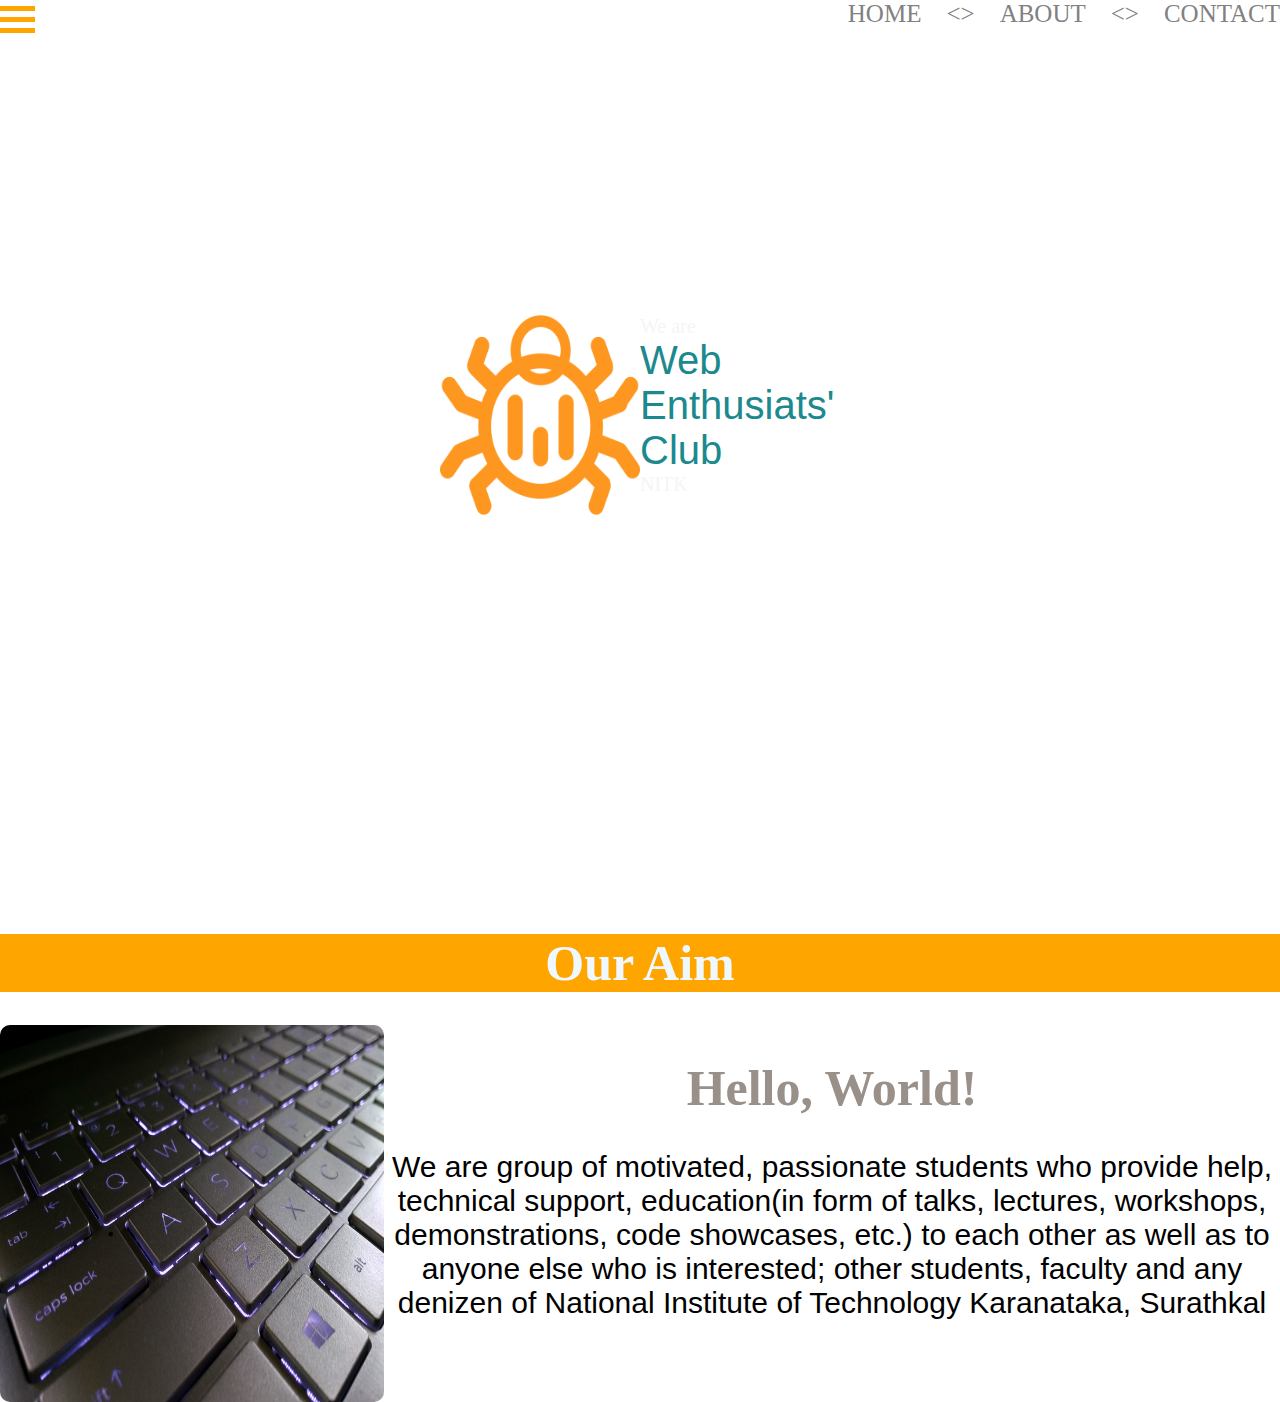
==== WebClub_Website_Design/index.html @ b038f4a5 "Add files via upload" ====
<html>
    <head>
            <meta name="viewport" content="width=device-width, initial-scale=1">
        <title>Web Enthusiats' Club, NITK</title>
        <link type="text/css" rel="stylesheet" href="css\stylesheet.css">
        <script src="js/home.js"></script>
    </head>
    <body>
        <a name=home>
        <div class="parallax">
        <div class="header1">
            <span class="menu1">
                <div class="container" onclick="openNav()">
                        <div class="bar1"></div>
                        <div class="bar2"></div>
                        <div class="bar3"></div>
                </div>
                <div id="mySidenav" class="sidenav">
                        <a href="javascript:void(0)" class="closebtn" onclick="closeNav()">&times;</a>
                        <a href="#home">HOME</a>
                        <a href="#">EVENTS</a>
                        <a href="#">CONTESTS</a>
                        <a href="#">PROJECTS</a>
                        <a href="#">TEAM</a>
                </div>
            </span>
                <span class="webmenu">
                    <font class="menu2"><a href="#home" > HOME</a>&nbsp &nbsp <> &nbsp &nbsp<a href="#about">ABOUT</a>&nbsp &nbsp <> &nbsp &nbsp<a href="#contact">CONTACT</a></font>
                </span>
        </div>
        <div class="header2">
            <span class="webimage">
                <img id="logo" src="images\webclub-logo-orange.png">
            </span>
            <span class="webtxt">
                <font class="txt">We are<br></font>
                <font class="head">Web<br>Enthusiats'<br>Club<br></font>
                <font class="cllg">NITK</font>
            </span>
        </div>
        </div>
        </a>
        <h1 id="aim">Our Aim</h1>
        <a name=about>
            <div class="about">
                <span class="about_image">
                    <img id="image2" src="images\aboutimage.jpg">
                </span>
                <span class="about_text">
                        <h1>Hello, World!</h1>
                        <p>We are group of motivated, passionate students who provide help, technical support, education(in form of talks,
                                lectures, workshops, demonstrations, code showcases, etc.) to each other as well as to anyone else who is
                            interested; other students, faculty and any denizen of National Institute of Technology Karanataka, Surathkal</p>
                </span>
            </div>
        </a>
    </body>
</html>
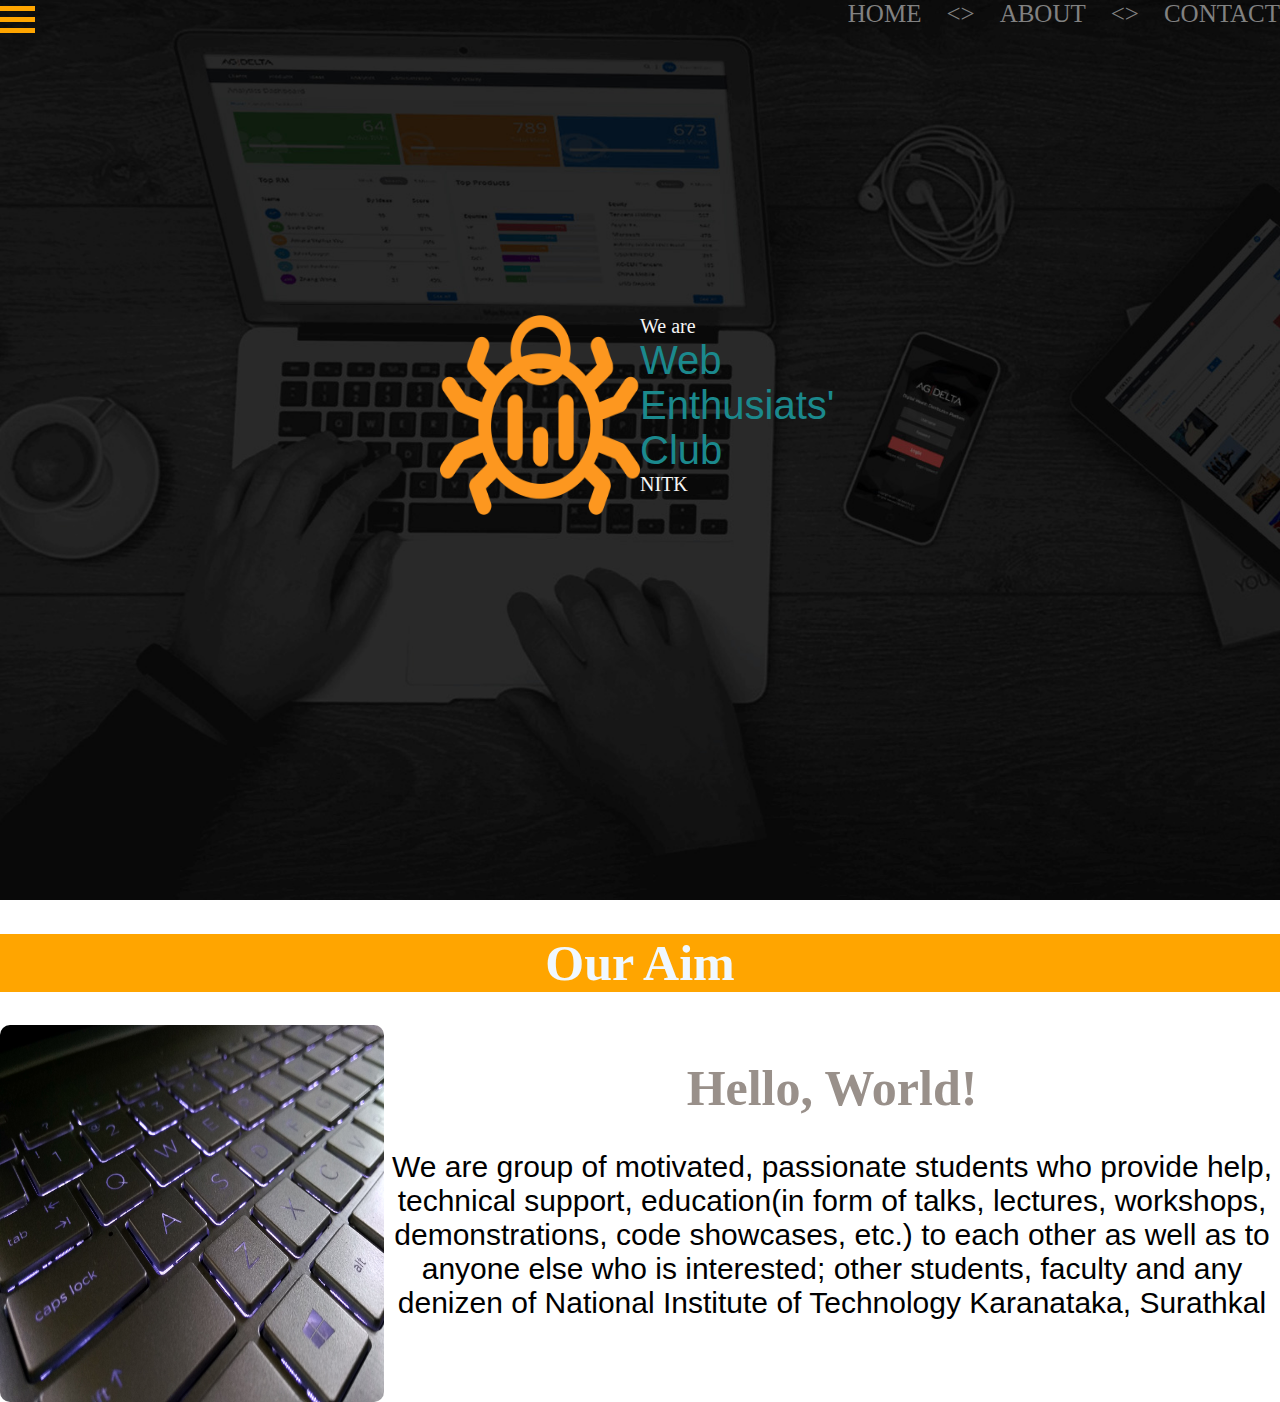
==== commit bdce6327: "Update index.html" ====
--- a/WebClub_Website_Design/index.html
+++ b/WebClub_Website_Design/index.html
@@ -4,6 +4,11 @@
         <title>Web Enthusiats' Club, NITK</title>
         <link type="text/css" rel="stylesheet" href="css\stylesheet.css">
         <script src="js/home.js"></script>
+        <style>
+            .parallax{
+                background-image:url("images/homebg.jpg");
+            }
+        </style>
     </head>
     <body>
         <a name=home>
@@ -55,4 +60,4 @@
             </div>
         </a>
     </body>
-</html>+</html>
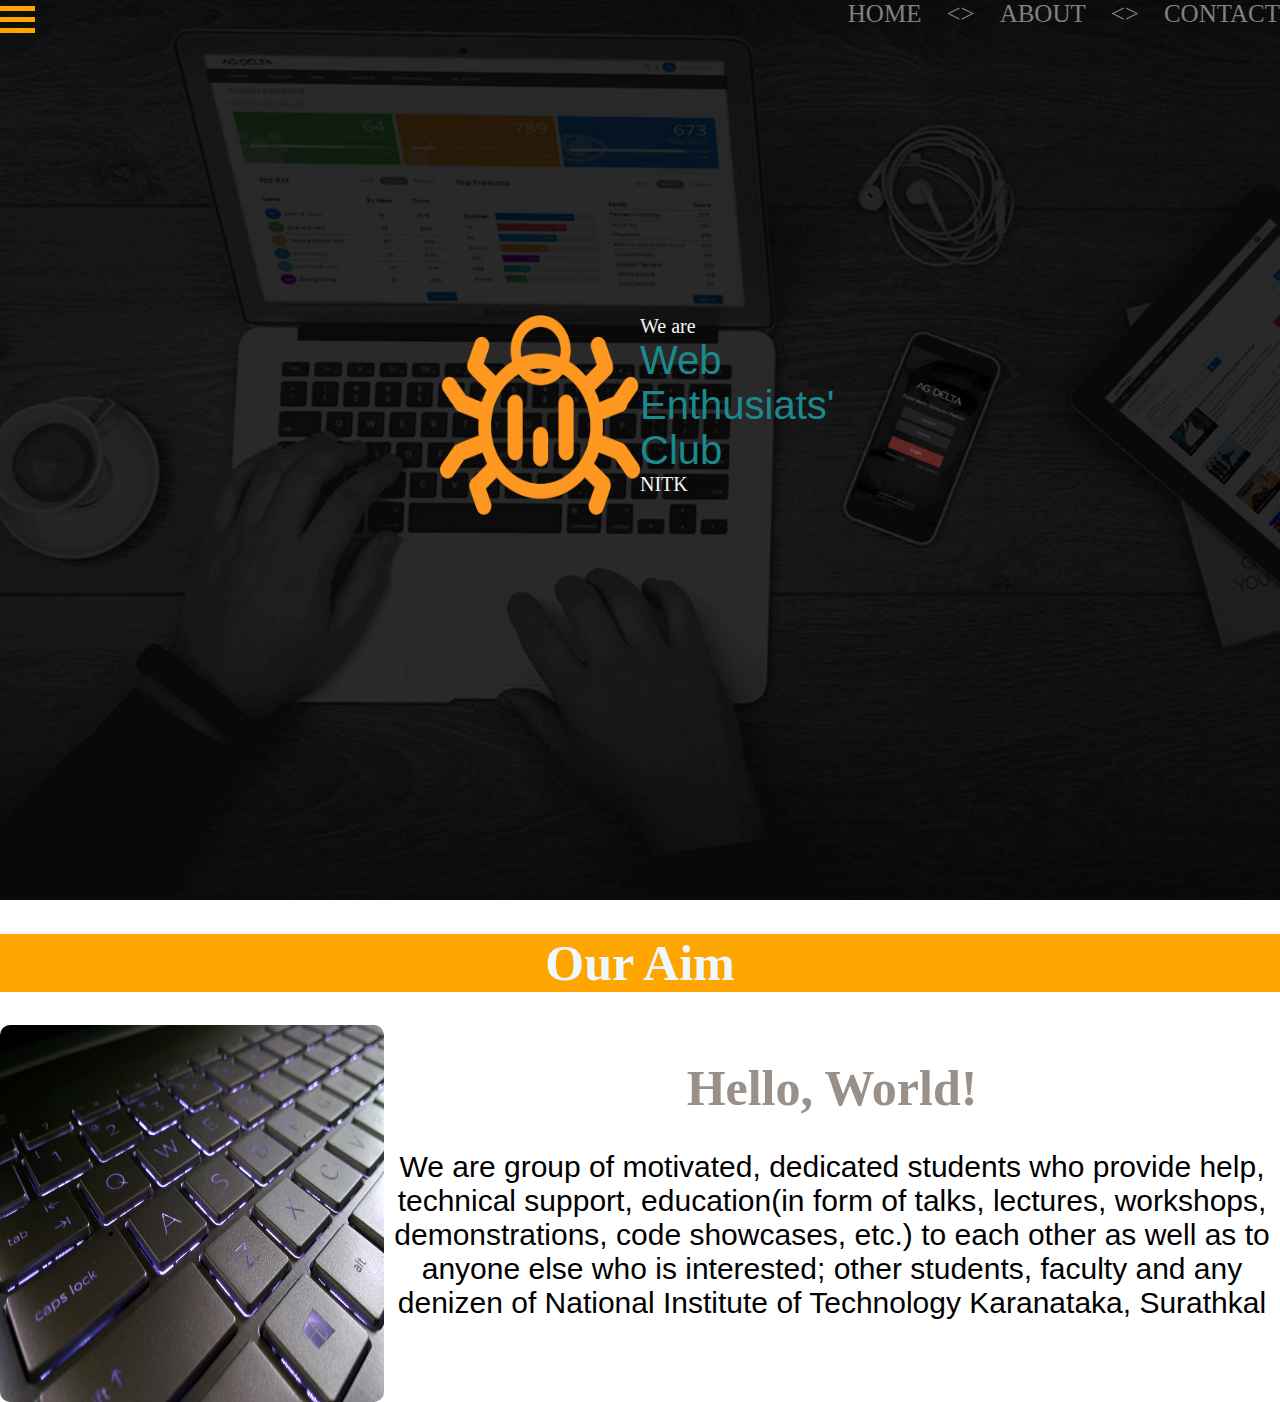
==== commit eda1c903: "Merge pull request #1 from bharatrajput2409/patch-1" ====
--- a/WebClub_Website_Design/index.html
+++ b/WebClub_Website_Design/index.html
@@ -27,6 +27,7 @@
                         <a href="#">CONTESTS</a>
                         <a href="#">PROJECTS</a>
                         <a href="#">TEAM</a>
+                        <a href="#">login</a>
                 </div>
             </span>
                 <span class="webmenu">
@@ -53,7 +54,7 @@
                 </span>
                 <span class="about_text">
                         <h1>Hello, World!</h1>
-                        <p>We are group of motivated, passionate students who provide help, technical support, education(in form of talks,
+                        <p>We are group of motivated, dedicated students who provide help, technical support, education(in form of talks,
                                 lectures, workshops, demonstrations, code showcases, etc.) to each other as well as to anyone else who is
                             interested; other students, faculty and any denizen of National Institute of Technology Karanataka, Surathkal</p>
                 </span>
